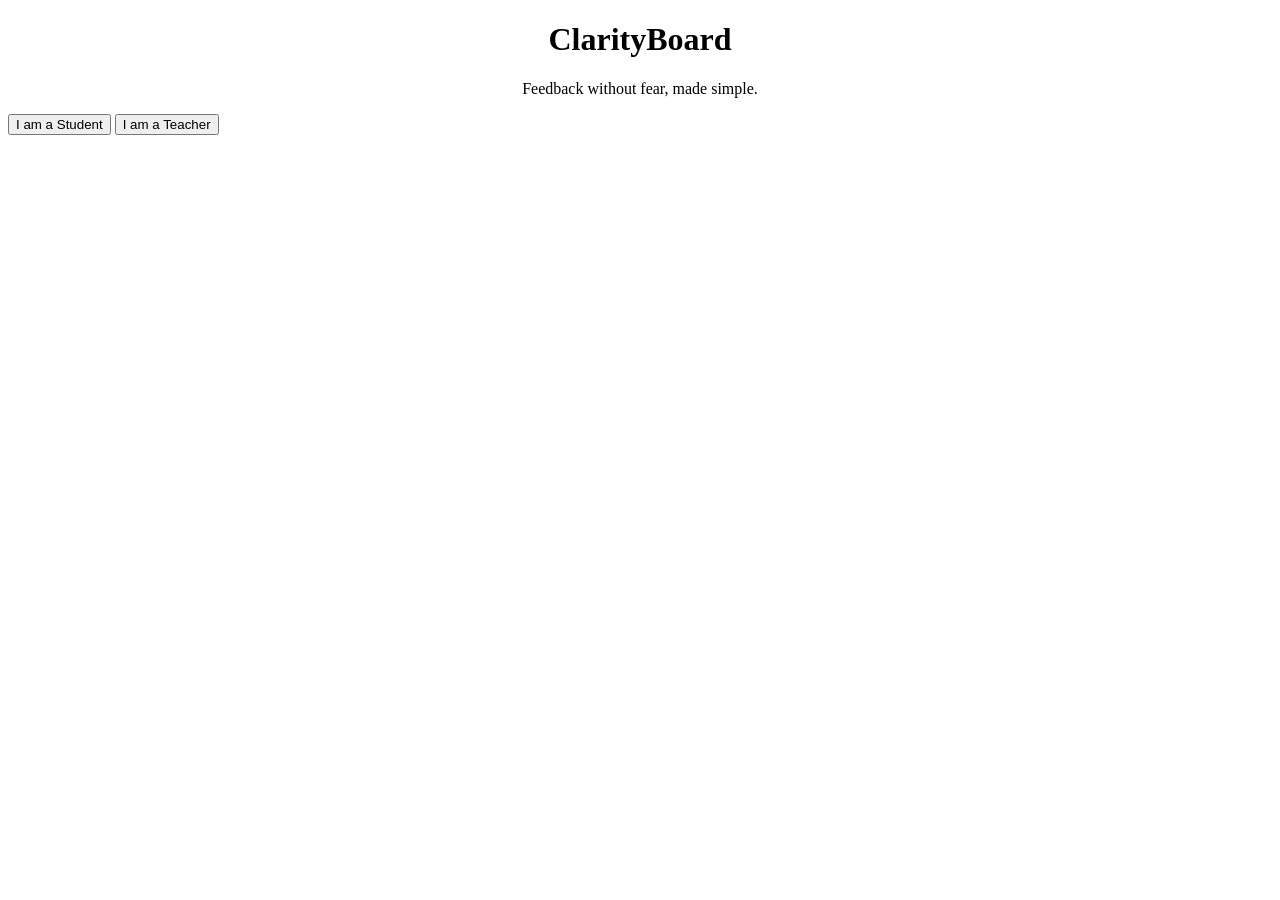
==== index.html @ a42393d3 "Initial frontend commit" ====
<!DOCTYPE html>
<html lang="en">
<head>
    <meta charset="UTF-8">
    <meta name="viewport" content="width=device-width, initial-scale=1.0">
    <title>Clarity Board</title>
    <link rel="stylesheet" href="style.css">
</head>
<body>
    <div class="container">
        <h1 style="text-align: center;">ClarityBoard</h1>
        <p style="text-align: center;">Feedback without fear, made simple. </p>
        <div class="role-button">
            <button id="student-button">I am a Student</button>
            <button id="teacher-button">I am a Teacher</button>
        </div>
    </div>
    <script src="script.js"></script>
</body>
</html>
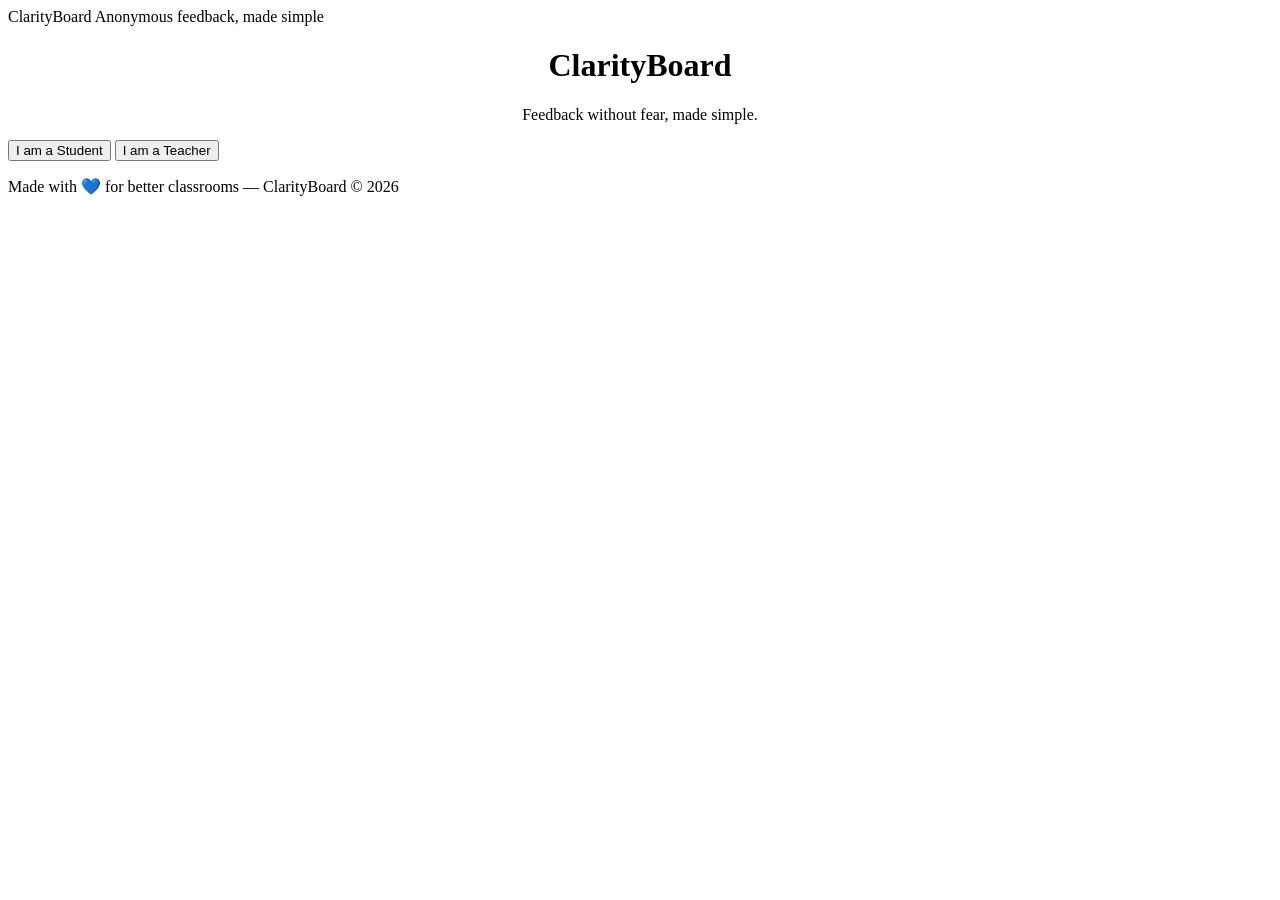
==== commit 2ce7d5bd: "Add global header and footer across all pages" ====
--- a/index.html
+++ b/index.html
@@ -7,14 +7,26 @@
     <link rel="stylesheet" href="style.css">
 </head>
 <body>
+  <header class="site-header">
+    <span class="site-header-logo">ClarityBoard</span>
+    <span class="site-header-tagline">Anonymous feedback, made simple</span>
+  </header>
+
+  <div class="page-wrap">
     <div class="container">
         <h1 style="text-align: center;">ClarityBoard</h1>
         <p style="text-align: center;">Feedback without fear, made simple. </p>
-        <div class="role-button">
+        <div class="role-buttons">
             <button id="student-button">I am a Student</button>
             <button id="teacher-button">I am a Teacher</button>
         </div>
     </div>
-    <script src="script.js"></script>
+  </div>
+
+  <footer class="site-footer">
+    <p>Made with 💙 for better classrooms — ClarityBoard © 2026</p>
+  </footer>
+
+  <script src="Script.js"></script>
 </body>
 </html>
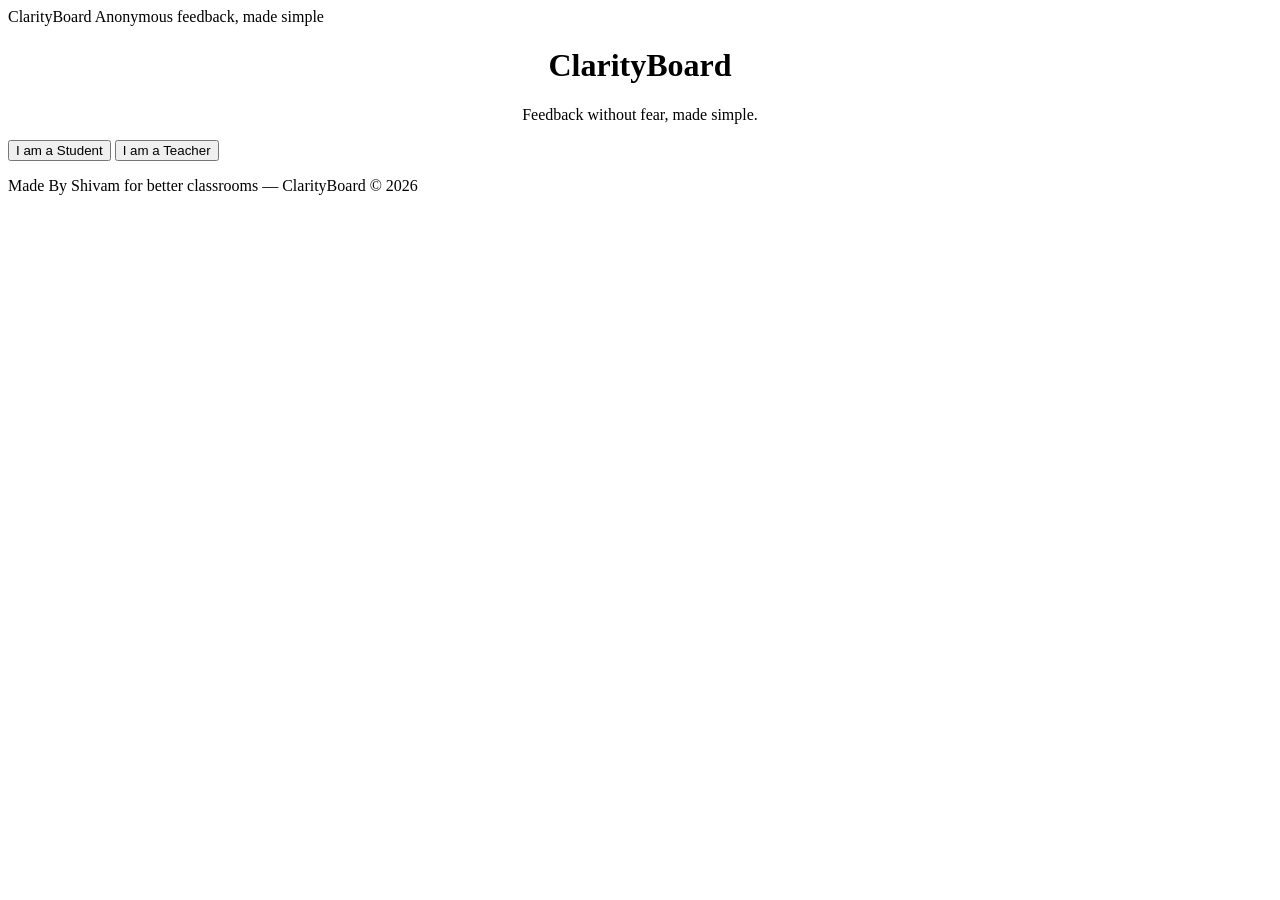
==== commit 1f89af29: "Add global header and footer across all pages" ====
--- a/index.html
+++ b/index.html
@@ -24,7 +24,7 @@
   </div>
 
   <footer class="site-footer">
-    <p>Made with 💙 for better classrooms — ClarityBoard © 2026</p>
+    <p>Made By Shivam for better classrooms — ClarityBoard © 2026</p>
   </footer>
 
   <script src="Script.js"></script>
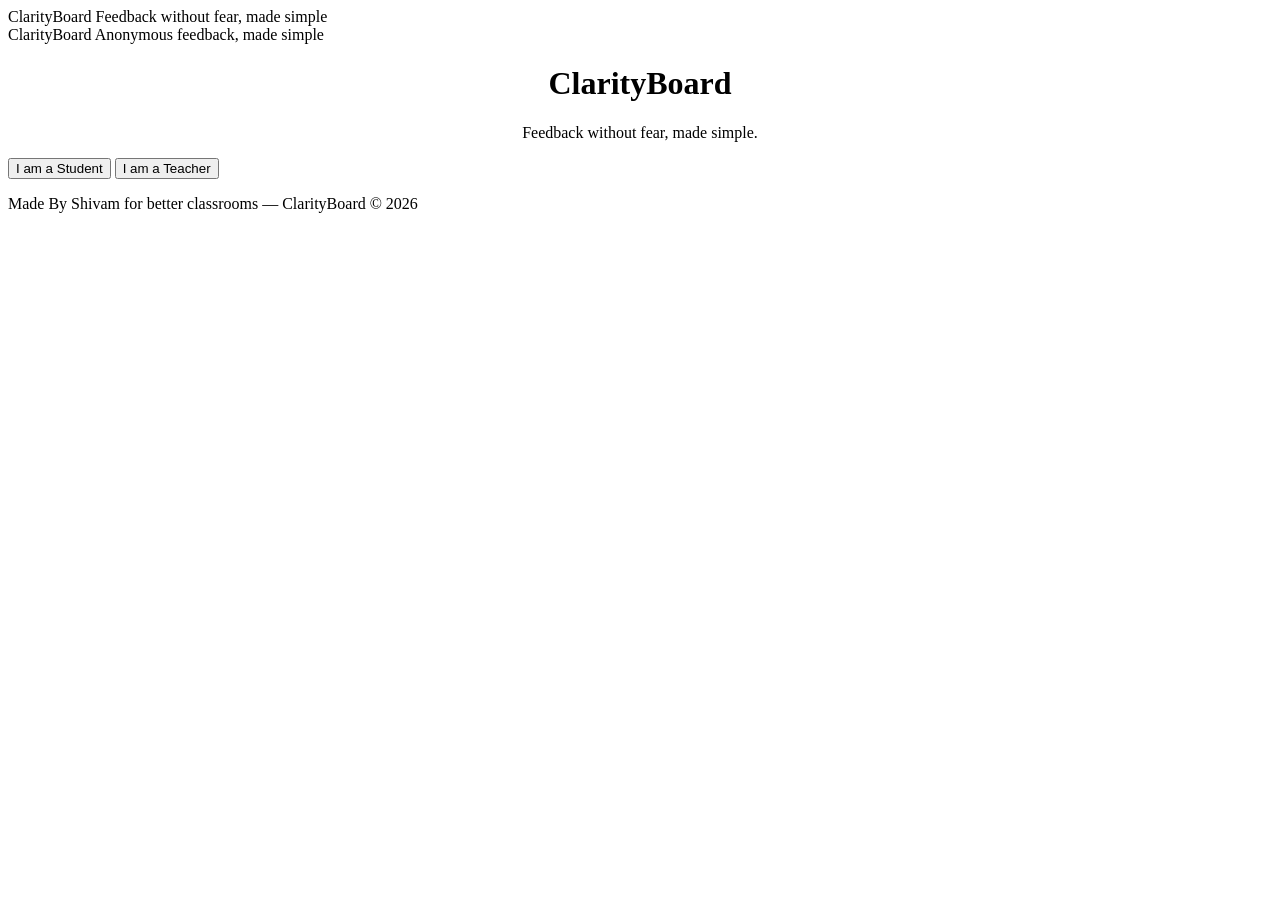
==== commit 3a67ce78: "Add branded loading splash screen across all pages" ====
--- a/index.html
+++ b/index.html
@@ -6,7 +6,13 @@
     <title>Clarity Board</title>
     <link rel="stylesheet" href="style.css">
 </head>
-<body>
+<body class="loading">
+  <div class="app-loader" id="appLoader">
+    <span class="app-loader-logo">ClarityBoard</span>
+    <span class="app-loader-tagline">Feedback without fear, made simple</span>
+    <div class="app-loader-spinner"></div>
+  </div>
+
   <header class="site-header">
     <span class="site-header-logo">ClarityBoard</span>
     <span class="site-header-tagline">Anonymous feedback, made simple</span>
